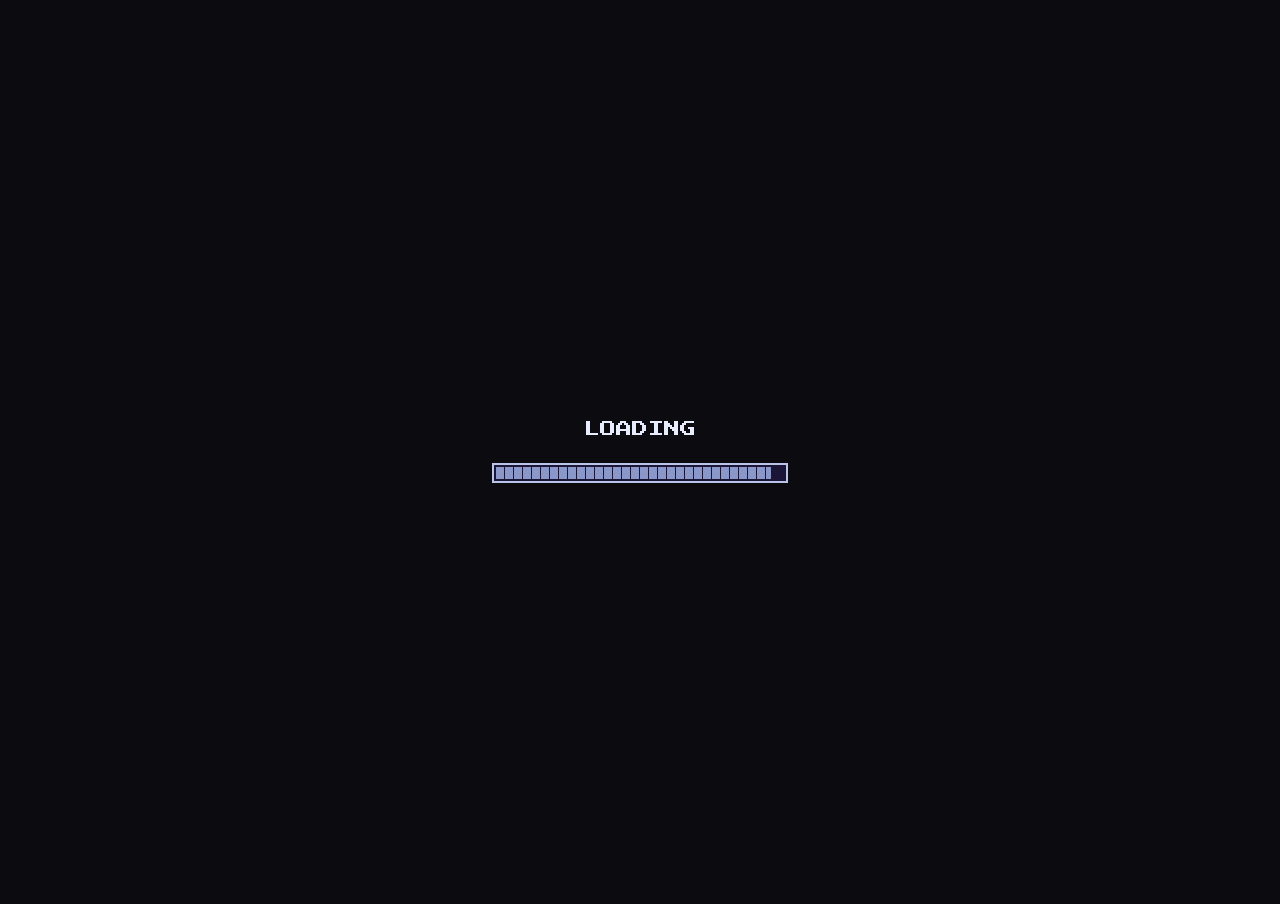
==== index.html @ 4c2d933e "Trophies: 32 PlayStation-style trophies and a platinum with a proof code (Ollie) Bronze, silver and " ====
<!DOCTYPE html>
<html lang="en-GB">
<head>
  <meta charset="utf-8">
  <title>Now That's What I Call 10 Years</title>
  <meta name="viewport" content="width=device-width, initial-scale=1, maximum-scale=1, user-scalable=no, viewport-fit=cover">
  <!-- On a phone's home screen: "10 YEARS" big over the cover's sunburst
       (the whole title was too small to read there), and the album's name
       under it (Ollie, 13 and 15 Oct 2026). Rebuild icon/ with tools/icon/build_icon.py; bump ?v= so a phone
       fetches the new one. -->
  <meta name="apple-mobile-web-app-title" content="Now That's What I Call 10 Years">
  <meta name="apple-mobile-web-app-capable" content="yes">
  <meta name="mobile-web-app-capable" content="yes">
  <!-- black-translucent: the page runs under the status bar instead of
       below it. With "black" an iPhone keeps a strip at the top for the
       status bar, and opened upright then turned (the loader waits for the
       turn) it sometimes kept that strip as a black bar until the game was
       reopened (Ollie, 15 Oct 2026). The page's own near-black shows there. -->
  <meta name="apple-mobile-web-app-status-bar-style" content="black-translucent">
  <meta name="theme-color" content="#0c0c10">
  <link rel="apple-touch-icon" href="icon/icon-180.png?v=3">
  <link rel="icon" type="image/png" sizes="192x192" href="icon/icon-192.png?v=3">
  <link rel="manifest" href="manifest.webmanifest">
  <meta name="robots" content="noindex">
  <style>
    html, body { margin: 0; padding: 0; background: #0c0c10; height: 100%; overflow: hidden; }
    /* The page is pinned to the screen by the browser itself, so it takes a
       turned phone's new shape in the same instant as the phone does. Sizing
       it from code lagged a turn behind on an iPhone (core/turn.js). */
    body { position: fixed; inset: 0; overscroll-behavior: none; }
    canvas { touch-action: none; }

    /* The loading screen and the turn-your-phone card (core/loader.js,
       core/turn.js). Plain page elements, so they show before the engine
       or anything else has arrived. The kit's silver and blue on the
       page's own near-black. */
    #boot, #turn {
      position: fixed; inset: 0;
      display: flex; flex-direction: column; align-items: center; justify-content: center;
      gap: 22px;
      background: #0c0c10; color: #e7ecff;
      font-family: "NUA Pixel", monospace; font-size: 16px; line-height: 24px; text-align: center;
      -webkit-user-select: none; user-select: none; touch-action: none;
    }
    #boot { z-index: 20; transition: opacity 0.3s; }
    #boot.gone { opacity: 0; pointer-events: none; }
    #boot-label, #turn-label { visibility: hidden; }
    .fonts-ready #boot-label, .fonts-ready #turn-label { visibility: visible; }
    #boot-bar {
      width: 288px; max-width: 70vw; height: 12px; padding: 2px;
      border: 2px solid #b9c4e8; background: #1b1636;
    }
    #boot-fill {
      width: 0; height: 100%;
      /* blocks with a pixel between them, like the boss's health bar */
      background: repeating-linear-gradient(90deg, #8a97c9 0 8px, transparent 8px 9px);
    }
    #turn { z-index: 30; display: none; }
    /* The cover over a turn. While an iPhone turns it freezes the page and
       spins a picture of the old screen, then swaps in the new one, which
       anything run from code only sees afterwards (three attempts that way
       still popped, Ollie, 13 Oct 2026). So the cover is pure CSS: each
       way round has its own fade, and a new name restarts the animation,
       so the browser itself draws the cover in the very first frame of the
       new shape and fades it once the game has redrawn underneath. */
    #settle {
      position: fixed; inset: 0; z-index: 40; pointer-events: none;
      background: #0c0c10; opacity: 0;
    }
    @media (orientation: landscape) and (pointer: coarse) { #settle { animation: settle-wide 0.75s ease-in forwards; } }
    @media (orientation: portrait) and (pointer: coarse) { #settle { animation: settle-tall 0.75s ease-in forwards; } }
    @keyframes settle-wide { 0%, 45% { opacity: 1; } 100% { opacity: 0; } }
    @keyframes settle-tall { 0%, 45% { opacity: 1; } 100% { opacity: 0; } }
    @media (orientation: portrait) and (pointer: coarse) { #turn { display: flex; } }
    #turn-phone {
      width: 30px; height: 52px; border: 4px solid #e7ecff; border-radius: 6px;
      box-shadow: inset 0 -6px 0 -2px #8a97c9;
      animation: turn-phone 2.4s ease-in-out infinite;
    }
    @keyframes turn-phone {
      0%, 25% { transform: rotate(0deg); }
      50%, 85% { transform: rotate(-90deg); }
      100% { transform: rotate(0deg); }
    }
  </style>
</head>
<body>
  <!-- TESTING ONLY. Add ?headless to the URL to keep the game loop
       running while the page is hidden, so Claude can play and
       screenshot the game off-screen.

       Two things have to be faked, not one: browsers stop
       requestAnimationFrame for hidden tabs, AND Kaboom skips the
       body of every frame unless document.visibilityState is
       "visible". Patching only the first gives you a black screen.

       Without ?headless nothing here runs, so real players still get
       the normal behaviour of the game pausing in a background tab.

       The frame pump ticks from a Web Worker, not setTimeout: hidden
       tabs throttle main-thread timers to about once a second, which
       put the whole game into slow motion mid-test. Worker timers are
       not throttled, so the loop holds 60fps off-screen. -->
  <script>
    if (location.search.includes("headless")) {
      Object.defineProperty(document, "visibilityState", { get: () => "visible", configurable: true });
      Object.defineProperty(document, "hidden", { get: () => false, configurable: true });
      const tick = new Worker(URL.createObjectURL(
        new Blob(["setInterval(() => postMessage(0), 16)"], { type: "text/javascript" })
      ));
      let frameCbs = [];
      tick.onmessage = () => {
        const cbs = frameCbs;
        frameCbs = [];
        for (const cb of cbs) cb(performance.now());
      };
      window.requestAnimationFrame = (cb) => (frameCbs.push(cb), 0);
    }
  </script>

  <div id="boot">
    <div id="boot-label">LOADING</div>
    <div id="boot-bar"><div id="boot-fill"></div></div>
  </div>
  <div id="turn">
    <div id="turn-phone"></div>
    <div id="turn-label">TURN YOUR PHONE<br>SIDEWAYS</div>
  </div>
  <div id="settle"></div>
  <script src="core/turn.js"></script>

  <!-- Everything below is the game. core/loader.js (at the bottom) fetches
       and runs it, in this order, with the loading bar; the <template> keeps
       the browser from running it on its own. The lines stay ordinary
       script tags because the level board, the soundtrack board and the
       level tools read this list. -->
  <template id="game-scripts">
  <!-- Engine: Kaboom.js 3000.1.17, kept in lib/ rather than loaded from a CDN,
       with two small speed fixes for phones (listed at the top of the file) -->
  <script src="lib/kaboom-3000.1.17.js"></script>

  <!-- Idle: goes quiet when the window is not the one being looked at.
       Must load BEFORE boot.js, because kaboom() starts the frame loop
       the moment it is called and this wraps the frame request. -->
  <script src="core/idle.js"></script>

  <!-- Boot: starts the engine, sets up shared game state -->
  <script src="core/boot.js"></script>
  <script src="core/collide.js"></script>
  <script src="core/spawns.js"></script>
  <script src="core/depth.js"></script>
  <script src="core/triangulate.js"></script>
  <script src="core/seethrough.js"></script>
  <script src="core/sfx.js"></script>
  <script src="core/soundtrack.js"></script>
  <script src="core/titlevideo.js"></script>
  <script src="core/save.js"></script>
  <script src="core/story.js"></script>

  <!-- Data: characters, chapters, maps. Edit these to change the game's content. -->
  <script src="core/fonts-real.js"></script>
  <script src="core/sprites-real.js"></script>
  <script src="core/sprites-anim.js"></script>
  <script src="core/sprites-pose.js"></script>
  <script src="core/sprites-fidget.js"></script>
  <script src="core/sprites-scared.js"></script>
  <script src="core/sprites-pair.js"></script>
  <script src="core/enemies-real.js"></script>
  <script src="core/sprites-busy.js"></script>
  <script src="core/duties-real.js"></script>
  <script src="core/weapons-real.js"></script>
  <script src="core/ebullets-real.js"></script>
  <script src="core/plates-real.js"></script>
  <script src="core/cutins-real.js"></script>
  <script src="core/specials-real.js"></script>
  <script src="core/props-real.js"></script>
  <script src="core/record-real.js"></script>
  <script src="core/caps-real.js"></script>
  <script src="core/title-real.js"></script>
  <script src="data/characters.js"></script>
  <script src="data/bonus.js"></script>
  <script src="data/cutins.js"></script>
  <script src="data/level-gonzos.js"></script>
  <script src="data/level-mercy.js"></script>
  <script src="data/level-foampit.js"></script>
  <script src="data/level-mercystage.js"></script>
  <script src="data/level-classroom.js"></script>
  <script src="data/level-propaganda.js"></script>
  <script src="data/level-market.js"></script>
  <script src="data/level-mischief.js"></script>
  <script src="data/level-parkruined.js"></script>
  <script src="data/level-hungover.js"></script>
  <script src="data/level-lecture.js"></script>
  <script src="data/level-park.js"></script>
  <script src="data/level-playhouse.js"></script>
  <script src="data/level-library.js"></script>
  <script src="data/level-cathedralclose.js"></script>
  <script src="data/level-streets.js"></script>
  <script src="data/level-cathedral.js"></script>
  <script src="data/level-oldstreet.js"></script>
  <script src="data/level-parliament.js"></script>
  <script src="data/level-train.js"></script>
  <script src="data/level-thames.js"></script>
  <script src="data/level-fullback.js"></script>
  <script src="data/level-rowans.js"></script>
  <script src="data/level-flat.js"></script>
  <script src="data/level-beehive.js"></script>
  <script src="data/level-canal.js"></script>
  <script src="data/chapters.js"></script>
  <script src="data/soundtrack.js"></script>
  <script src="data/speech.js"></script>
  <script src="data/fidgets.js"></script>
  <script src="data/crackvoice.js"></script>
  <script src="data/finale-script.js"></script>
  <script src="data/trophies.js"></script>

  <!-- Core systems -->
  <script src="core/cracks.js"></script>
  <script src="core/art.js"></script>
  <script src="core/player.js"></script>
  <script src="core/enemies.js"></script>
  <script src="core/companions.js"></script>
  <script src="core/bonus.js"></script>
  <script src="core/caps.js"></script>
  <script src="core/fidget.js"></script>
  <script src="core/cutin.js"></script>
  <script src="core/speech.js"></script>
  <script src="core/ui.js"></script>
  <script src="core/admin.js"></script>
  <script src="core/camshots.js"></script>
  <script src="core/crackvoice.js"></script>
  <!-- Trophies: after everything it listens to, before the scenes it wraps -->
  <script src="core/trophies.js"></script>

  <!-- Scenes -->
  <script src="scenes/title.js"></script>
  <script src="scenes/select.js"></script>
  <script src="scenes/tutorial.js"></script>
  <script src="scenes/area.js"></script>
  <script src="scenes/finale.js"></script>
  <script src="scenes/ending.js"></script>
  <script src="scenes/trophies.js"></script>

  <!-- Go -->
  <script src="game.js"></script>
  </template>
  <script src="core/loader.js"></script>
</body>
</html>
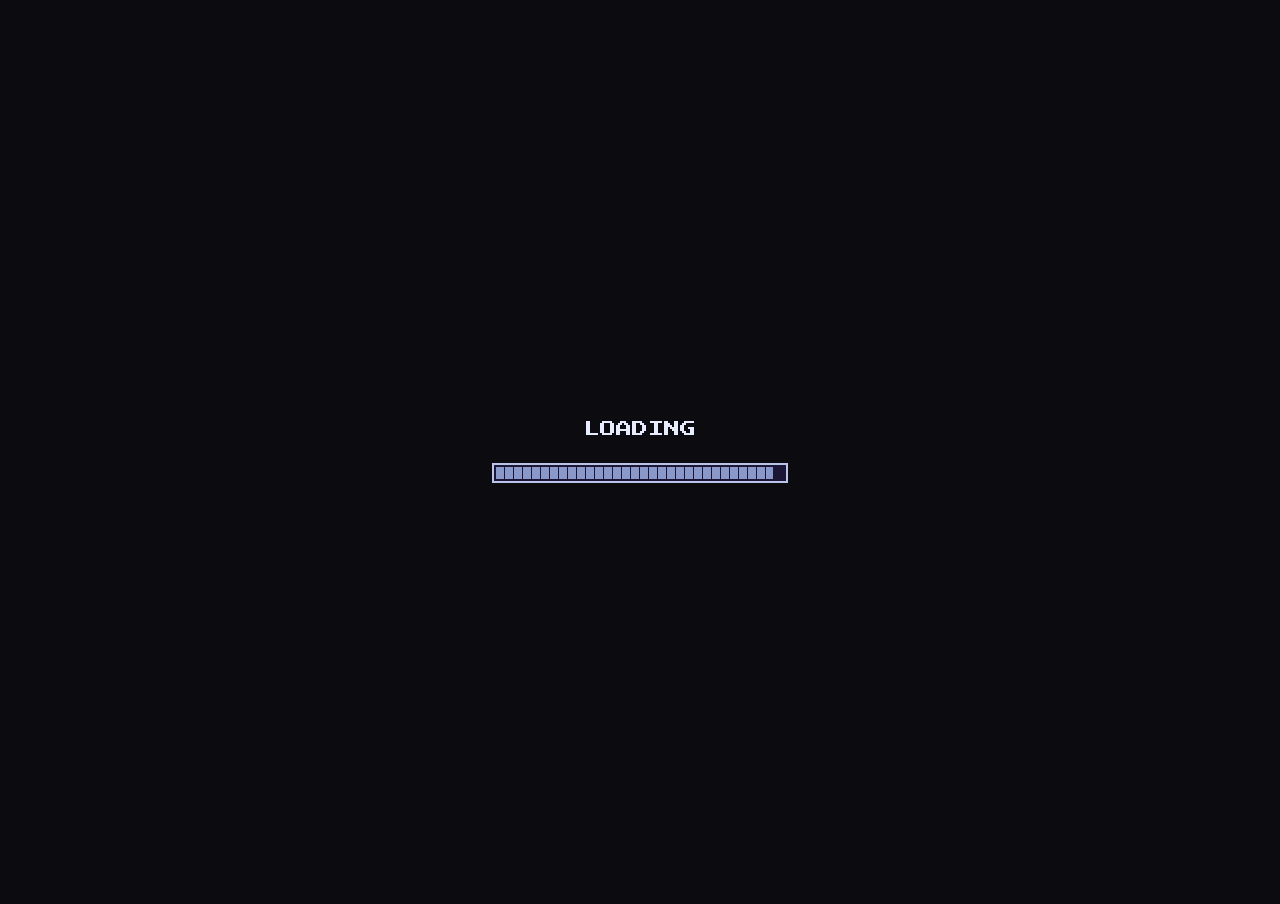
==== commit 6d00ecae: "Difficulty: Easy, Medium and Hard, with an Easy offer after three quick deaths (Ollie) Medium is the" ====
--- a/index.html
+++ b/index.html
@@ -156,6 +156,7 @@
   <script src="core/titlevideo.js"></script>
   <script src="core/save.js"></script>
   <script src="core/story.js"></script>
+  <script src="core/difficulty.js"></script>
 
   <!-- Data: characters, chapters, maps. Edit these to change the game's content. -->
   <script src="core/fonts-real.js"></script>
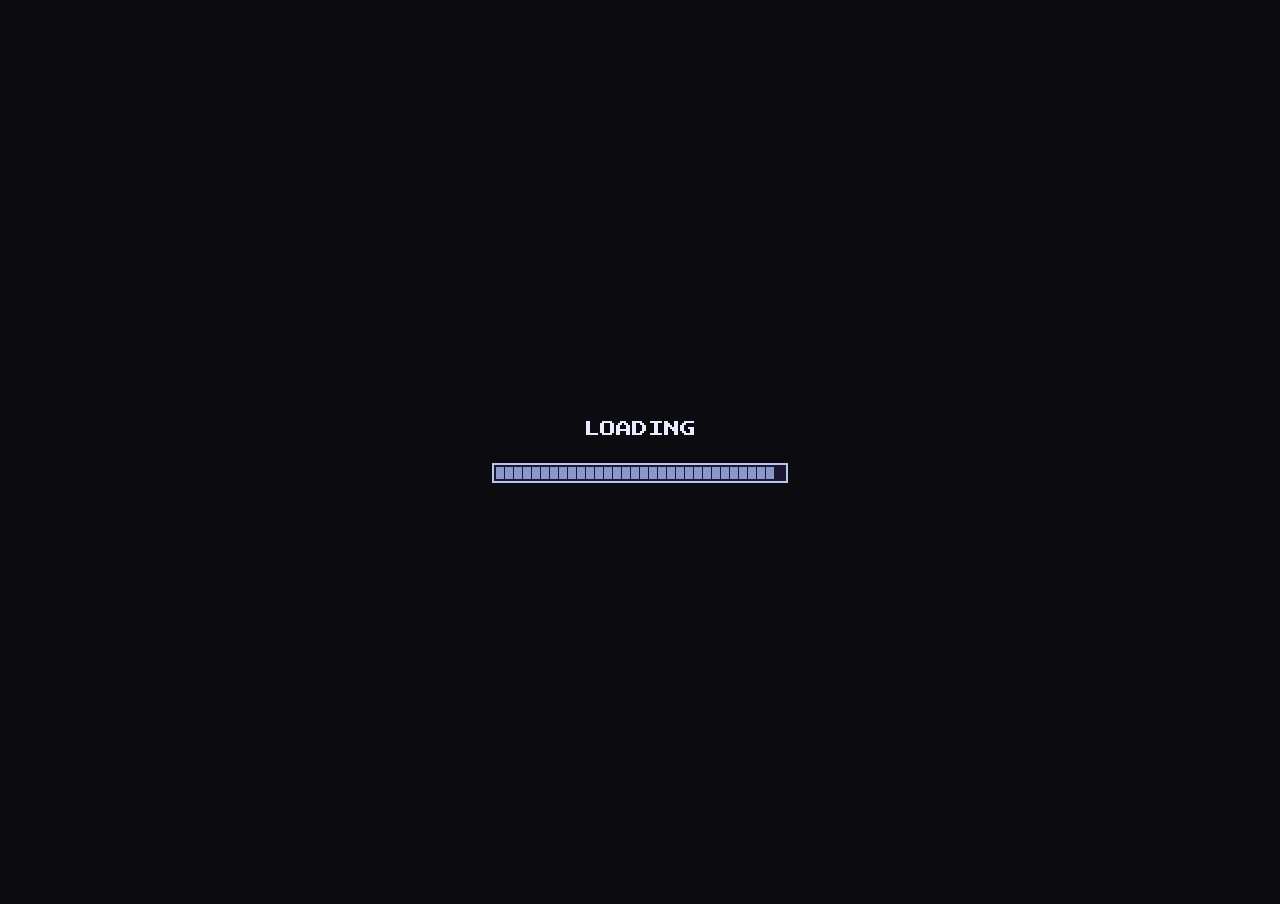
==== commit b60e408e: "Home screen icon: the sunburst back to full brightness The dimmed sunburst read too dark next to oth" ====
--- a/index.html
+++ b/index.html
@@ -18,8 +18,8 @@
        reopened (Ollie, 15 Oct 2026). The page's own near-black shows there. -->
   <meta name="apple-mobile-web-app-status-bar-style" content="black-translucent">
   <meta name="theme-color" content="#0c0c10">
-  <link rel="apple-touch-icon" href="icon/icon-180.png?v=3">
-  <link rel="icon" type="image/png" sizes="192x192" href="icon/icon-192.png?v=3">
+  <link rel="apple-touch-icon" href="icon/icon-180.png?v=4">
+  <link rel="icon" type="image/png" sizes="192x192" href="icon/icon-192.png?v=4">
   <link rel="manifest" href="manifest.webmanifest">
   <meta name="robots" content="noindex">
   <style>
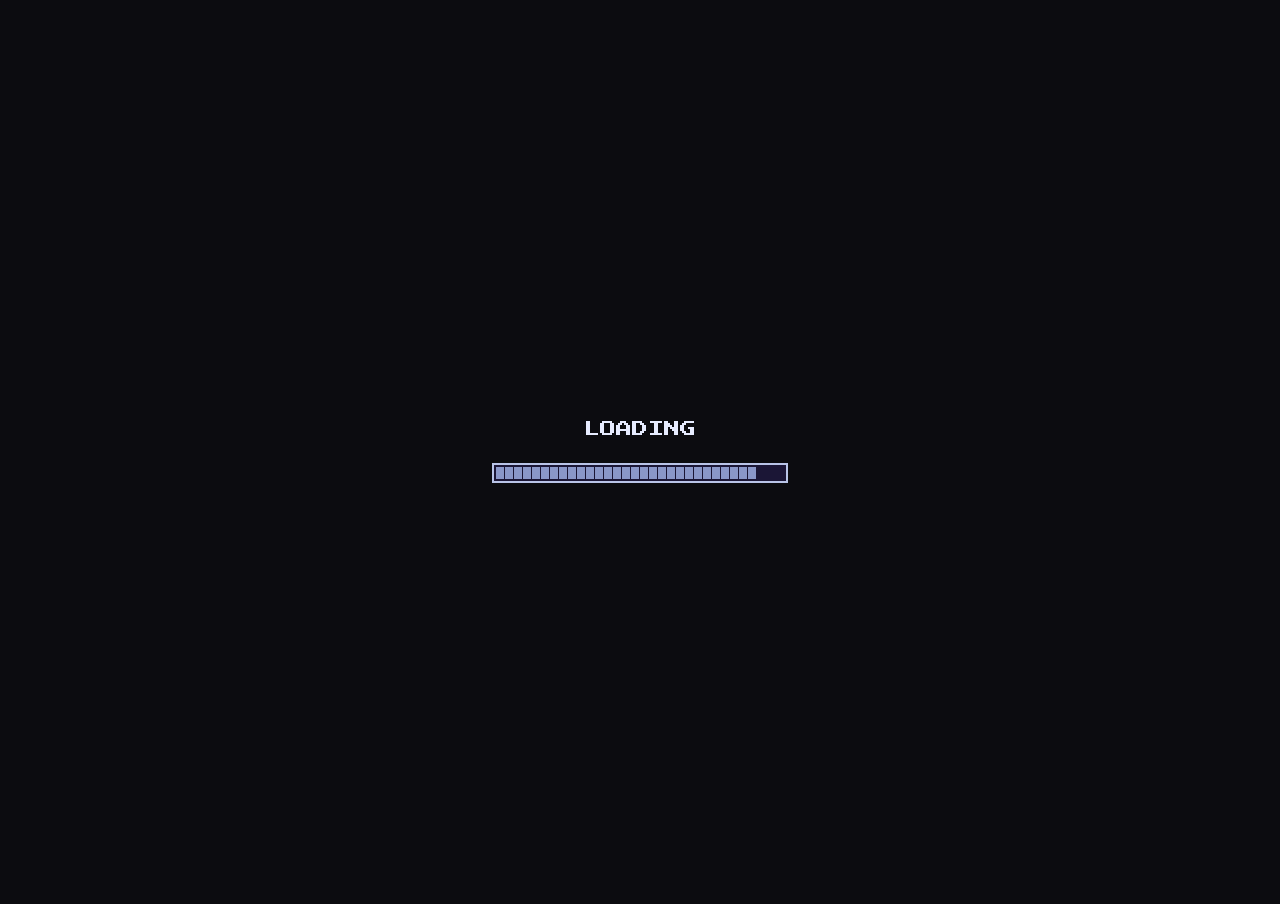
==== commit 580891b2: "Cloud save: the sync engine (off until a word is set) Co-Authored-By: Claude Opus 5.5 <noreply@anthr" ====
--- a/index.html
+++ b/index.html
@@ -18,8 +18,8 @@
        reopened (Ollie, 15 Oct 2026). The page's own near-black shows there. -->
   <meta name="apple-mobile-web-app-status-bar-style" content="black-translucent">
   <meta name="theme-color" content="#0c0c10">
-  <link rel="apple-touch-icon" href="icon/icon-180.png?v=4">
-  <link rel="icon" type="image/png" sizes="192x192" href="icon/icon-192.png?v=4">
+  <link rel="apple-touch-icon" href="icon/icon-180.png?v=5">
+  <link rel="icon" type="image/png" sizes="192x192" href="icon/icon-192.png?v=5">
   <link rel="manifest" href="manifest.webmanifest">
   <meta name="robots" content="noindex">
   <style>
@@ -178,6 +178,7 @@
   <script src="core/record-real.js"></script>
   <script src="core/caps-real.js"></script>
   <script src="core/title-real.js"></script>
+  <script src="core/ending-real.js"></script>
   <script src="data/characters.js"></script>
   <script src="data/bonus.js"></script>
   <script src="data/cutins.js"></script>
@@ -214,6 +215,7 @@
   <script src="data/crackvoice.js"></script>
   <script src="data/finale-script.js"></script>
   <script src="data/trophies.js"></script>
+  <script src="data/savewords.js"></script>
 
   <!-- Core systems -->
   <script src="core/cracks.js"></script>
@@ -232,6 +234,8 @@
   <script src="core/crackvoice.js"></script>
   <!-- Trophies: after everything it listens to, before the scenes it wraps -->
   <script src="core/trophies.js"></script>
+  <!-- The save word: after every save it listens to (core/cloud.js) -->
+  <script src="core/cloud.js"></script>
 
   <!-- Scenes -->
   <script src="scenes/title.js"></script>
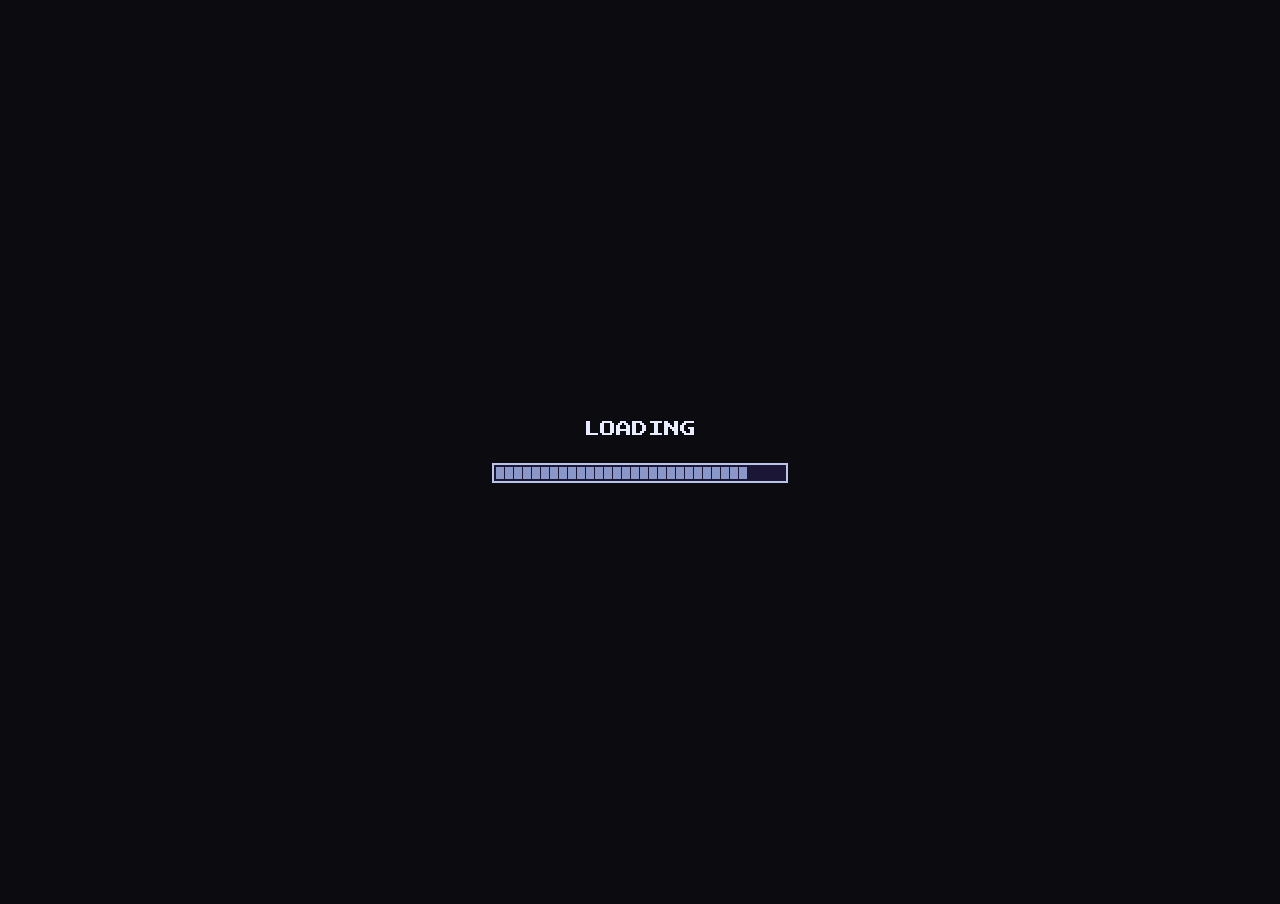
==== commit e88dfe1d: "Cloud save: the save word panel, title chip and pause row Co-Authored-By: Claude Opus 5.5 <noreply@a" ====
--- a/index.html
+++ b/index.html
@@ -236,6 +236,7 @@
   <script src="core/trophies.js"></script>
   <!-- The save word: after every save it listens to (core/cloud.js) -->
   <script src="core/cloud.js"></script>
+  <script src="core/cloudui.js"></script>
 
   <!-- Scenes -->
   <script src="scenes/title.js"></script>
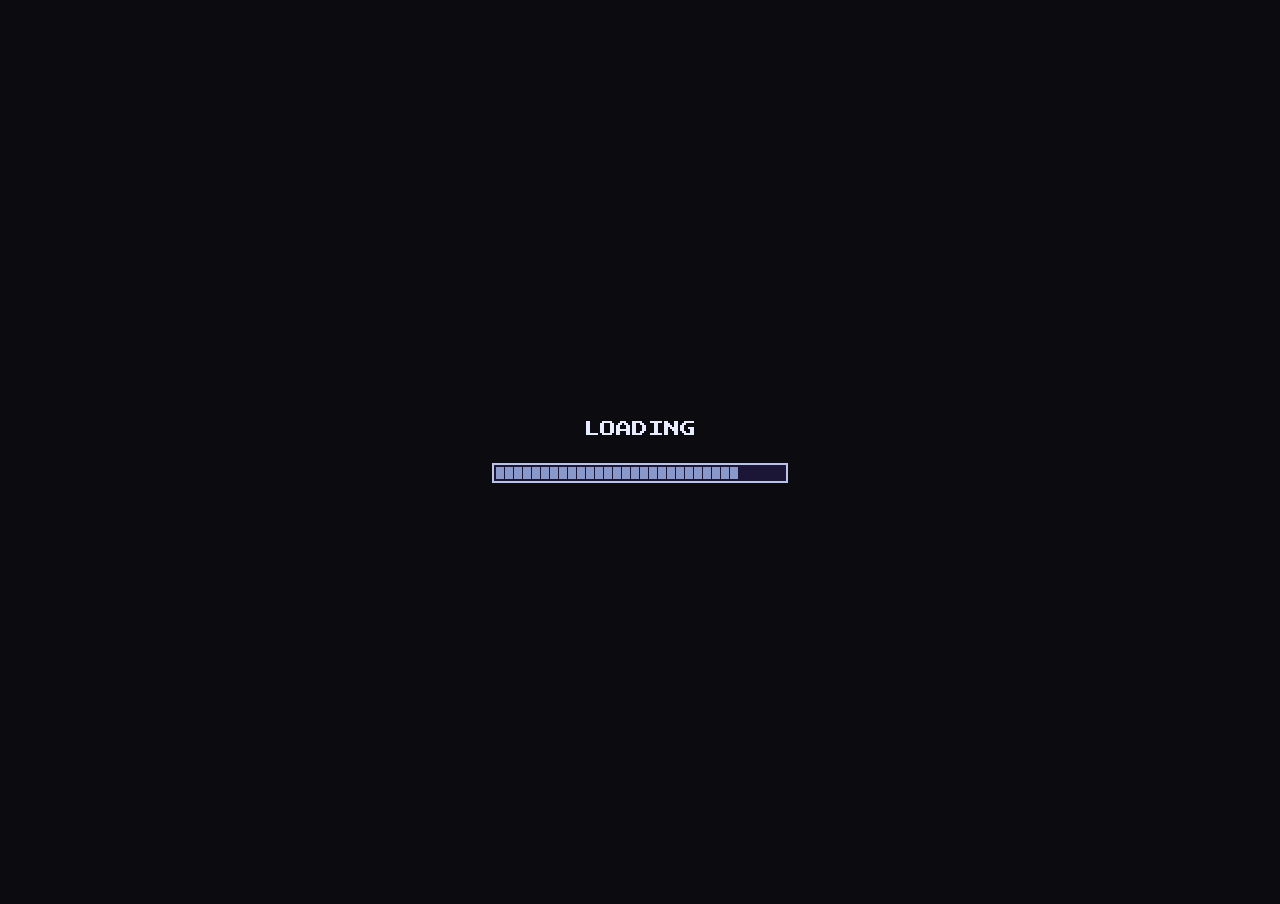
==== commit 99c96610: "Explainers: tip cards, how to play, and nudges to the way on (Ollie) Once-ever cards: the save word " ====
--- a/index.html
+++ b/index.html
@@ -216,6 +216,7 @@
   <script src="data/finale-script.js"></script>
   <script src="data/trophies.js"></script>
   <script src="data/savewords.js"></script>
+  <script src="data/tips.js"></script>
 
   <!-- Core systems -->
   <script src="core/cracks.js"></script>
@@ -237,6 +238,9 @@
   <!-- The save word: after every save it listens to (core/cloud.js) -->
   <script src="core/cloud.js"></script>
   <script src="core/cloudui.js"></script>
+  <!-- Explainer cards and the nudges to the way on (core/tips.js, core/nudge.js) -->
+  <script src="core/tips.js"></script>
+  <script src="core/nudge.js"></script>
 
   <!-- Scenes -->
   <script src="scenes/title.js"></script>
